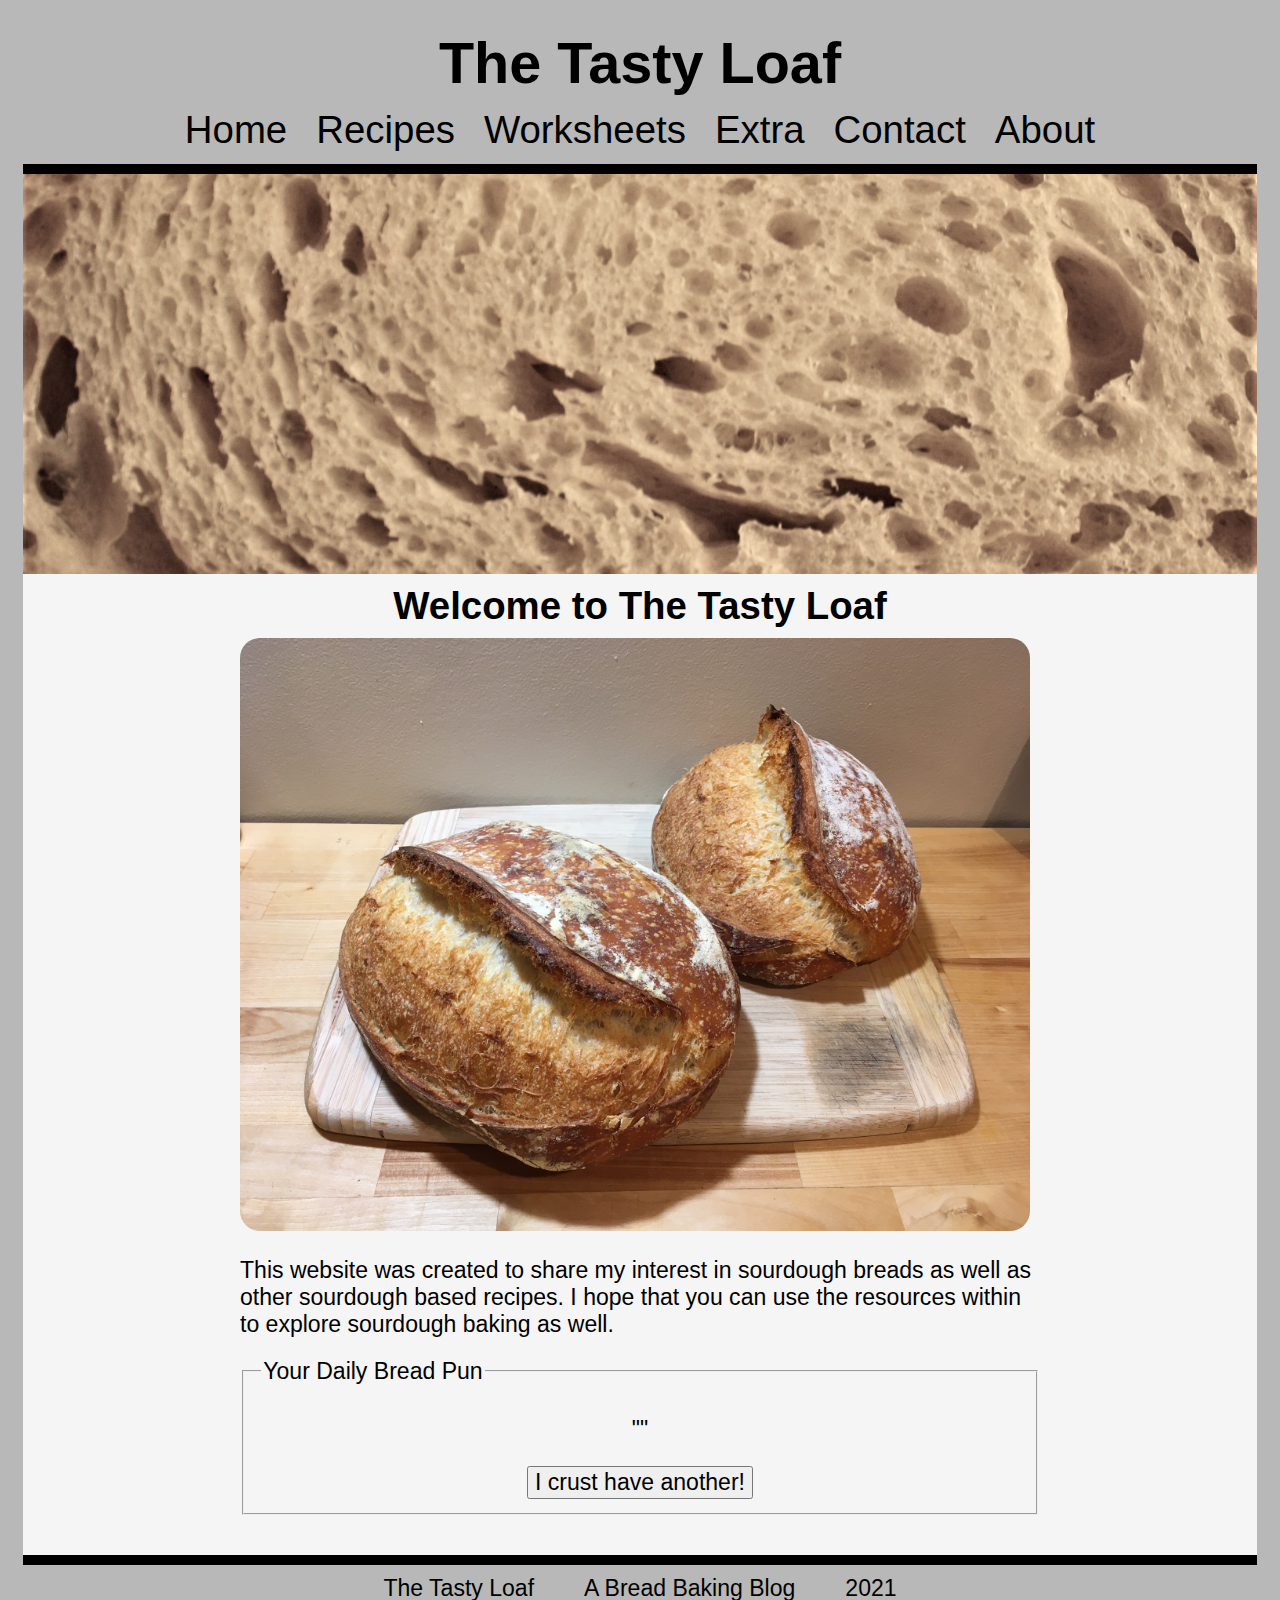
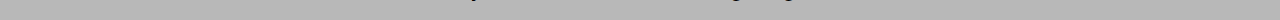
==== src/index.html @ 01db74b6 "an initial commit, contact and game need to be finished up" ====
<!DOCTYPE html>
<html lang="en">
    <head>
        <meta charset="UTF-8" />
        <meta http-equiv="X-UA-Compatible" content="IE=edge" />
        <meta name="viewport" content="width=device-width, initial-scale=1.0" />
        <title>A Tasty Loaf &nbsp; | &nbsp; Home</title>
        <link href="./static/css/style.css" rel="stylesheet" />
        <script src="./static/javaScript/index.js"></script>
    </head>
    <body>
        <header>
            <div class="titleSec">
                <div class="flexParent">
                    <h1 class="siteTitle">The Tasty Loaf</h1>
                </div>
                <nav>
                    <button
                        class="dropButton"
                        onclick="window.location.href='./index.html'"
                    >
                        Home
                    </button>
                    <div class="drop">
                        <button class="dropButton">Recipes</button>
                        <div class="dropStuff">
                            <a href="./rec_slow_sourdough.html"
                                >Slow Sourdough</a
                            >
                            <a href="./rec_pizza_dough.html">Pizza Dough</a>
                        </div>
                    </div>

                    <div class="drop">
                        <button class="dropButton">Worksheets</button>
                        <div class="dropStuff">
                            <a href="./wkst_starter.html">Starter Worksheet</a>
                        </div>
                    </div>

                    <div class="drop">
                        <button class="dropButton">Extra</button>
                        <div class="dropStuff">
                            <a href="./resources.html">Resources</a>
                            <a href="./hangMan.html">Game</a>
                        </div>
                    </div>

                    <button
                        class="dropButton"
                        onclick="window.location.href='./contact.html'"
                    >
                        Contact
                    </button>

                    <button
                        class="dropButton"
                        onclick="window.location.href='./about.html'"
                    >
                        About
                    </button>
                </nav>
            </div>
            <div class="titleBase"></div>
        </header>
        <main>
            <h1 class="flexParent pageTitle">Welcome to The Tasty Loaf</h1>
            <div class="flexParent">
                <figure class="flexChild">
                    <img
                        src="./static/media/images/two_loafs.JPG"
                        alt="An image of a loaf of bread"
                        height="1512"
                        width="2016"
                    />
                </figure>
                <p class="flexChild middleText">
                    This website was created to share my interest in sourdough
                    breads as well as other sourdough based recipes. I hope that
                    you can use the resources within to explore sourdough baking
                    as well.
                </p>
            </div>
            <div id="jsToggle" class="hidden flexParent">
                <div id="quoteContainer" class="flexChild">
                    <fieldset class="flexParentVert">
                        <legend>Your Daily Bread Pun</legend>
                        <p class="centerText">
                            <span>"</span><span id="quote"></span><span>"</span>
                        </p>
                        <input
                            id="newQuote"
                            type="button"
                            value="I crust have another!"
                            class="quoteButton"
                        />
                    </fieldset>
                </div>
            </div>
        </main>
        <footer>
            <div class="innerFoot">
                <p>The Tasty Loaf</p>
                <p>A Bread Baking Blog</p>
                <p>2021</p>
            </div>
        </footer>
    </body>
</html>
---- src/static/css/style.css ----
/*
----------------------------------------------------------------------------------------------------
Base Text Style
----------------------------------------------------------------------------------------------------
*/
* {
    font-family: "Segoe UI", Tahoma, Geneva, Verdana, sans-serif;
    font-size: 1.2rem;
}

/*
----------------------------------------------------------------------------------------------------
Form Warnings
----------------------------------------------------------------------------------------------------
*/

.warningShow {
    background-color: rgb(255, 175, 175);
}

.warningHide {
    display: none;
}

.validData {
    background-color:initial;
}

.invalidData {
    background-color: rgb(255, 175, 175);
}

/*
----------------------------------------------------------------------------------------------------
Show/Hide Classes
----------------------------------------------------------------------------------------------------
*/

.hidden {
    display: none;
    
}

.show {
    display: contents;
}

/*
----------------------------------------------------------------------------------------------------
gen formatting
----------------------------------------------------------------------------------------------------
*/
.flexParent {
    display: flex;
    flex-wrap: wrap;
    justify-content: center;
    flex-direction: row-reverse;
}

.flexChild {
    width: 800px;
    max-width: 100%;
    min-width: 200px;
    height: auto;
    margin: 10px;
}

.flexChild img {
    width: 790px;
    max-width: 100%;
    min-width: 200px;
    height: auto;
    border-radius: 20px;
}

.flexParentVert {
    display: flex;
    flex-wrap: wrap;
    flex-direction: column;
    align-content: center;
}

.centerText {
    text-align: center;
}

.middleText {
    align-self: center;
}

.pageTitle {
    text-align: center;
    font-size: 2rem;
    margin: 0px;
}

img {
    margin: 0px;
    padding: 0px;
}

figure {
    margin: 0px;
    padding: 0px;
}

.boxed {
    border-style: solid;
    border-width: 2px;
    border-radius: 10px;
    padding: 15px;
}

.paperBack {
    background-image: url("../media/images/paper.jpg");
    background-position: center;
    background-repeat: no-repeat;
    background-size: cover;
    font-weight: 500;
}

.width400 {
    max-width: 400px;
}

.rounded{
    border-radius: 20px;
}

.warningFormat{
    margin-left: 15px;
    border-radius: 5px;
    padding: 0px 5px 0px 5px;
}

/*
----------------------------------------------------------------------------------------------------
Body Style
----------------------------------------------------------------------------------------------------
*/
body {
    background-color: rgb(184, 184, 184);
    min-width: 400px;
}

/*
----------------------------------------------------------------------------------------------------
Header Style
----------------------------------------------------------------------------------------------------
*/

.titleSec {
    border-bottom: solid;
    border-bottom-width: 10px;
    margin: 30px 15px 0px 15px;
}

.siteTitle {
    font-size: 3rem;
    margin: 0px;
}

.titleBase {
    margin: 0px 15px 0px 15px;
    height: 400px;
    background-image: url("../media/images/crumb.jpg");
    background-position: center;
    background-repeat: no-repeat;
    background-size: cover;
}

nav {
    padding: 10px;
    display: flex;
    justify-content: center;
    align-items: center;
    flex-wrap: wrap;
    gap: 15px;
}
.drop {
    padding: 0px;
}
.dropButton {
    font-size: 2rem;
    border-style: solid;
    border-color: rgb(1, 1, 1, 0);
    border-width: 0.1rem;
    border-radius: 1rem;
    color: black;
    background-color: inherit;
    font-family: inherit;
}

.dropButton:hover,
.drop:hover .dropButton {
    /* background-color: #7D938A; */
    /* border-style: solid; */
    /* border-color: black; */
    /* border-width: 0.1rem; */
    text-decoration: underline;
    font-weight: bolder;
}

.dropStuff {
    display: none;
    border-style: solid;
    border-width: 0px 5px 5px 5px;
    border-radius: 0px 0px 10px 10px;
    border-color: rgb(78, 78, 78);
    margin-top: 0px;
    position: absolute;
    background-color: rgb(245, 245, 245);
    z-index: 1;
}

.dropStuff a {
    float: none;
    color: black;
    padding: 10px;
    text-decoration: none;
    display: block;
    text-align: left;
    border-radius: inherit;
}

.dropStuff a:hover {
    background-color: rgb(255, 221, 170);
}

.drop:hover .dropStuff {
    display: block;
}

/*
----------------------------------------------------------------------------------------------------
Main Style
----------------------------------------------------------------------------------------------------
*/
main {
    background-color: rgb(245, 245, 245);
    margin: 0px 15px 0px 15px;
    padding: 10px 0px 30px 0px;
}

/*
----------------------------------------------------------------------------------------------------
Footer Style
----------------------------------------------------------------------------------------------------
*/

footer {
    margin: 0px 15px 5px 15px;
    border-top: solid;
    border-top-width: 10px;
    display: flex;
    justify-content: center;
    align-items: center;
    flex-wrap: wrap;
    gap: 50px;
}

.innerFoot {
    display: flex;
    justify-content: center;
    align-items: center;
    flex-wrap: wrap;
    column-gap: 50px;
    padding: 10px;
}
.innerFoot p {
    margin: 0px;
}

/*
----------------------------------------------------------------------------------------------------
Table Style
----------------------------------------------------------------------------------------------------
*/

.tableOverflow {
    overflow-x: auto;
}

.ingTable {
    border-collapse: collapse;
    width: 700px;
    margin-bottom: 10px;
    margin-top: 10px;
}

.ingTable td,
th {
    /* padding: 1.5rem; */
    padding-inline: 1.5rem;
    text-align: center;
}

.ingTable thead {
    border: 1px solid;
    background-color: #ada0a6;
}
.ingTable tbody td,
th {
    border: 1px solid;
}

.ingTable tbody tr:nth-child(odd) {
    background-color: #ded6d6;
}

.ingTable tbody tr:nth-child(even) {
    background-color: #d2cbcb;
}
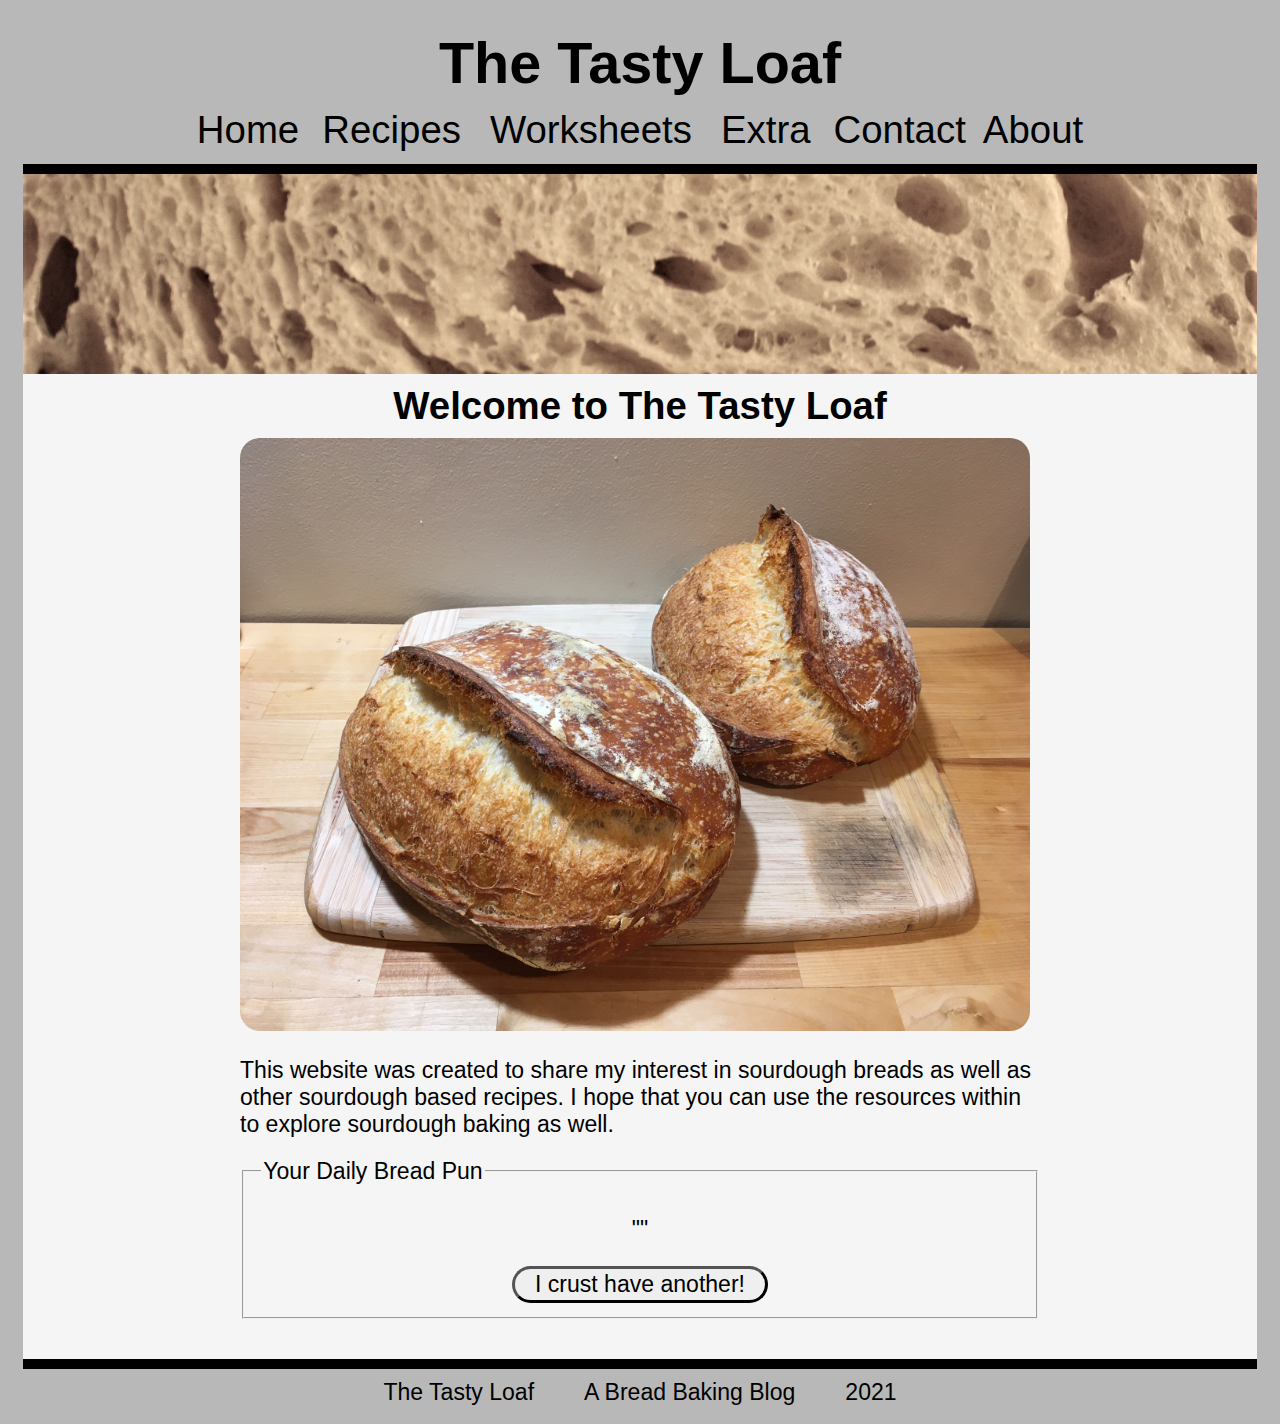
==== commit d2ca9148: "finished the hangman page" ====
--- a/src/index.html
+++ b/src/index.html
@@ -15,12 +15,8 @@
                     <h1 class="siteTitle">The Tasty Loaf</h1>
                 </div>
                 <nav>
-                    <button
-                        class="dropButton"
-                        onclick="window.location.href='./index.html'"
-                    >
-                        Home
-                    </button>
+                    <a href="./index.html" class="dropButton">Home</a>
+
                     <div class="drop">
                         <button class="dropButton">Recipes</button>
                         <div class="dropStuff">
@@ -46,19 +42,9 @@
                         </div>
                     </div>
 
-                    <button
-                        class="dropButton"
-                        onclick="window.location.href='./contact.html'"
-                    >
-                        Contact
-                    </button>
-
-                    <button
-                        class="dropButton"
-                        onclick="window.location.href='./about.html'"
-                    >
-                        About
-                    </button>
+                    <a href="./contact.html" class="dropButton">Contact</a>
+                    
+                    <a href="./about.html" class="dropButton">About</a>
                 </nav>
             </div>
             <div class="titleBase"></div>
@@ -81,20 +67,23 @@
                     as well.
                 </p>
             </div>
-            <div id="jsToggle" class="hidden flexParent">
-                <div id="quoteContainer" class="flexChild">
-                    <fieldset class="flexParentVert">
-                        <legend>Your Daily Bread Pun</legend>
-                        <p class="centerText">
-                            <span>"</span><span id="quote"></span><span>"</span>
-                        </p>
-                        <input
-                            id="newQuote"
-                            type="button"
-                            value="I crust have another!"
-                            class="quoteButton"
-                        />
-                    </fieldset>
+            <div id="jsToggle" class="hidden">
+                <div class="flexParent">
+                    <div id="quoteContainer" class="flexChild">
+                        <fieldset class="flexParentVert">
+                            <legend>Your Daily Bread Pun</legend>
+                            <p class="centerText">
+                                <span>"</span><span id="quote"></span
+                                ><span>"</span>
+                            </p>
+                            <input
+                                id="newQuote"
+                                type="button"
+                                value="I crust have another!"
+                                class="quoteButton subButton"
+                            />
+                        </fieldset>
+                    </div>
                 </div>
             </div>
         </main>
--- a/src/static/css/style.css
+++ b/src/static/css/style.css
@@ -73,11 +73,23 @@
     border-radius: 20px;
 }
 
+.flexChild video{
+    width: 790px;
+    max-width: 100%;
+    min-width: 200px;
+    height: auto;
+    border-radius: 20px;
+}
+
 .flexParentVert {
     display: flex;
     flex-wrap: wrap;
     flex-direction: column;
     align-content: center;
+}
+
+.flexNorm{
+    flex-direction:row;
 }
 
 .centerText {
@@ -102,6 +114,16 @@
 figure {
     margin: 0px;
     padding: 0px;
+}
+
+.flexChild textarea{
+    margin: 0px;
+    padding: 0px;
+    resize: none;   
+    width: 790px;
+    max-width: 100%;
+    min-width: 200px;
+    height: auto;
 }
 
 .boxed {
@@ -132,6 +154,26 @@
     border-radius: 5px;
     padding: 0px 5px 0px 5px;
 }
+
+.subButton{
+    border-width: 3px;
+    padding: 2px 20px 2px 20px;
+    border-radius: 20px;
+}
+
+.subButton:hover{
+    background-color: rgb(255, 221, 170);
+}
+
+.contactBoxed{
+    border-style: solid;
+    border-width: 2px;
+    border-radius: 10px;
+    padding: 15px;
+    margin: 0px 20px 0px 20px;
+    background-color: rgb(255, 221, 170);
+}
+
 
 /*
 ----------------------------------------------------------------------------------------------------
@@ -189,16 +231,13 @@
     color: black;
     background-color: inherit;
     font-family: inherit;
+    text-decoration: none;
 }
 
 .dropButton:hover,
-.drop:hover .dropButton {
-    /* background-color: #7D938A; */
-    /* border-style: solid; */
-    /* border-color: black; */
-    /* border-width: 0.1rem; */
+.drop:hover  {
     text-decoration: underline;
-    font-weight: bolder;
+    font-weight: 700;
 }
 
 .dropStuff {
@@ -311,3 +350,36 @@
 .ingTable tbody tr:nth-child(even) {
     background-color: #d2cbcb;
 }
+
+/*
+----------------------------------------------------------------------------------------------------
+Hangman Style
+----------------------------------------------------------------------------------------------------
+*/
+
+.targetWord{
+    font-size: 2.5rem;;
+}
+
+
+/*
+----------------------------------------------------------------------------------------------------
+Size Mods
+----------------------------------------------------------------------------------------------------
+*/
+
+@media screen and (max-width: 1600px) {
+
+.titleBase{
+    height: 200px;
+}
+
+}
+
+@media screen and (max-width: 800px) {
+
+    .titleBase{
+        height: 75px;
+    }
+    
+    }